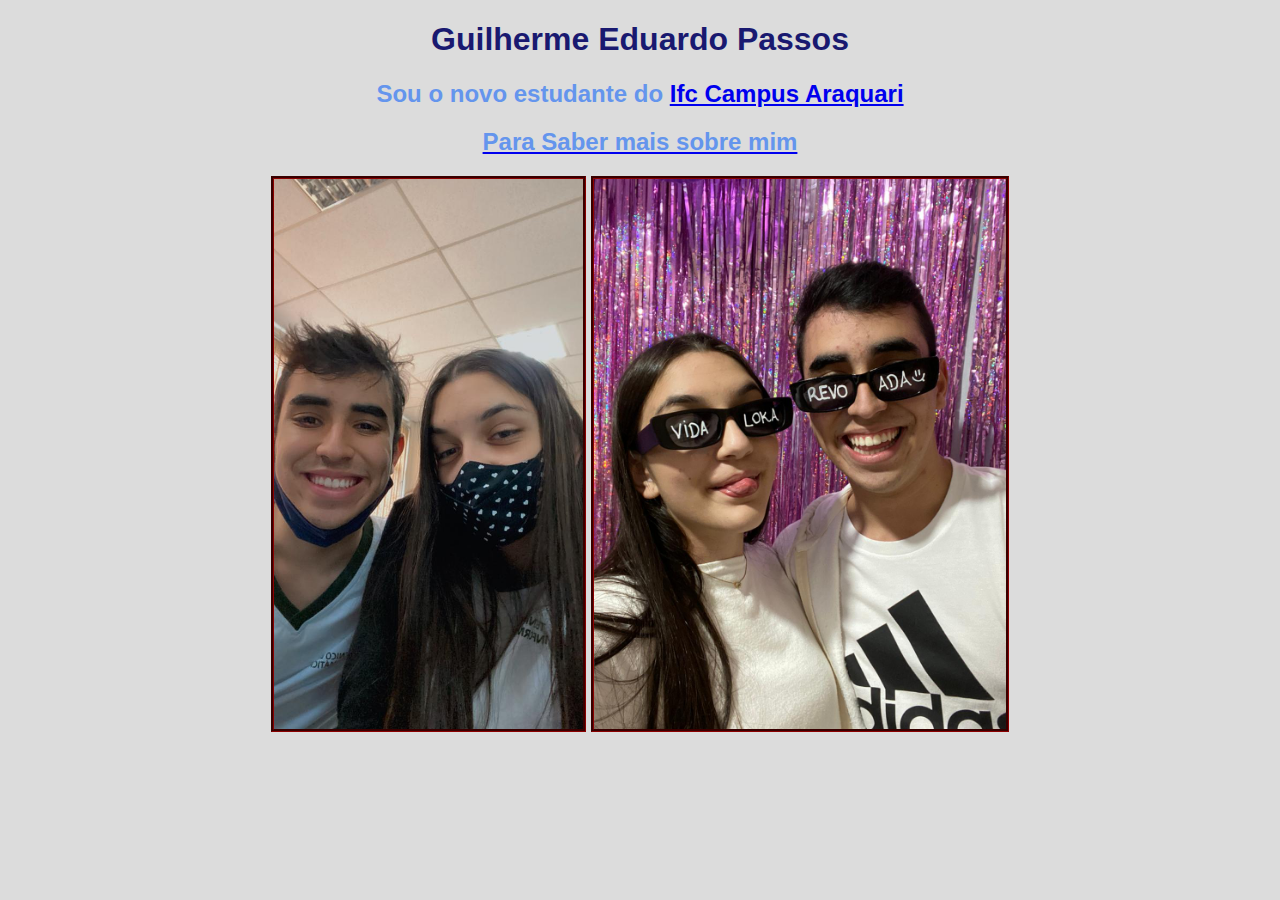
==== index.html @ 80db1bb5 "gh-pages" ====
<!DOCTYPE html>
<html lang="pt-br">
<head>
    <meta charset="UTF-8">
    <meta http-equiv="X-UA-Compatible" content="IE=edge">
    <meta name="viewport" content="width=device-width, initial-scale=1.0">
    <title>Portifolio Pessoal</title>
    <link rel="shortcut icon" href="favicon.ico" type="image/x-icon">
   <link rel="stylesheet" href="style.css">
</head>
<body>
 <h1>Guilherme Eduardo Passos</h1>
 <h2> Sou o novo estudante do <a href="ifc.html"> Ifc Campus Araquari</a></h2>
   <a href="maisobremim.html"><h2> Para Saber mais sobre mim </h2></a> 
    <div><img src="foto01.jpg" alt=""  height="550">
    <img src="tr.jpg" alt="" height="550"></div>


</body>
</html>
---- style.css ----
@charset "UTF-8";

body {
    text-align: center;
    
}

h1{
    color:midnightblue;
    
}
h2{
    color:cornflowerblue;
    
}
p{
    
    color:darkcyan;
}
body{
    background-color: gainsboro;
    text-align: center;
    font-family:'Lucida Sans', 'Lucida Sans Regular', 'Lucida Grande', 'Lucida Sans Unicode',Verdana, sans-serif
    
}
img {
    border-color: darkred;
    border-style:groove;
}
p { 
    font-family:Arial, Helvetica, sans-serif
}
h1 {
    font-family: Impact,'Arial Narrow Bold', sans-serif;
}
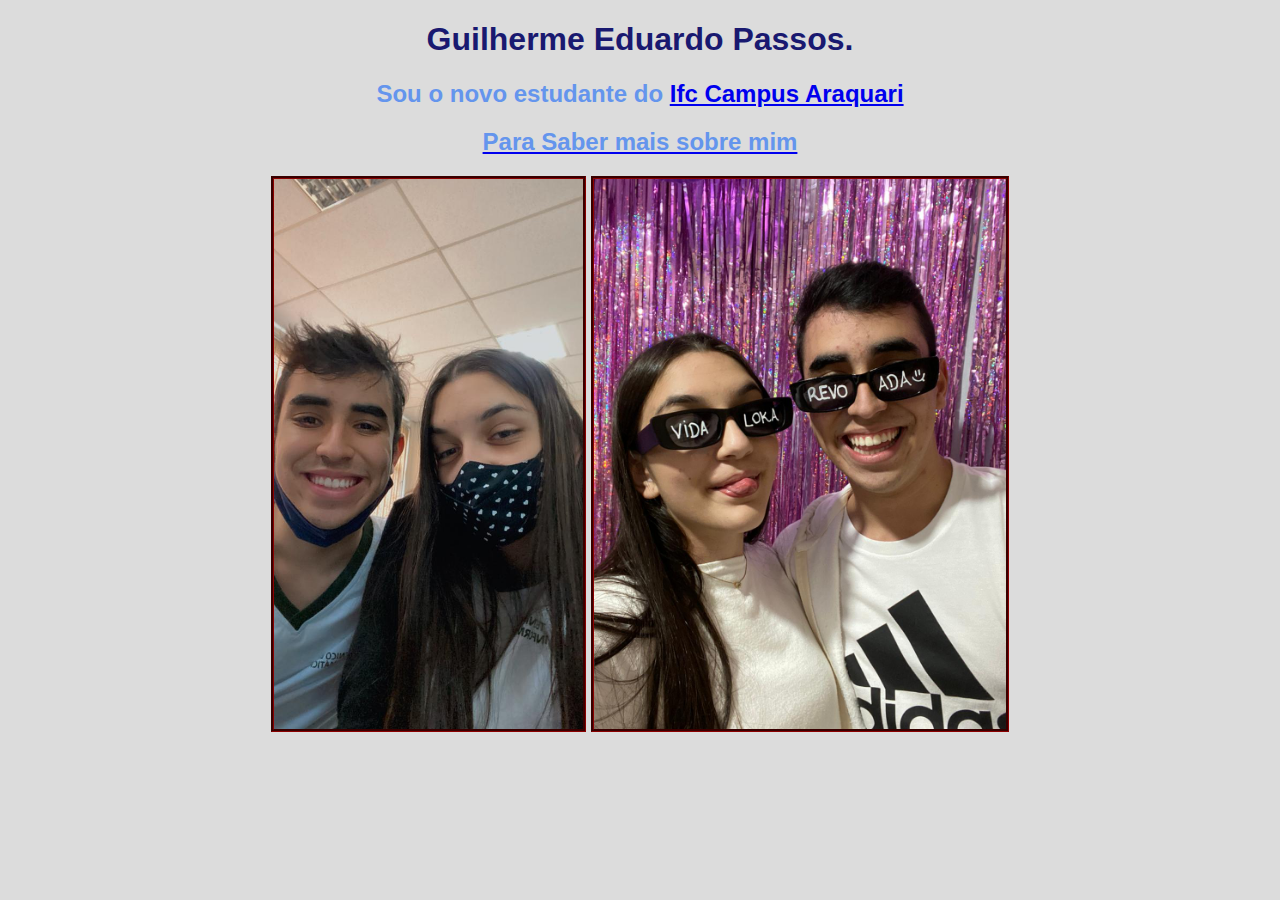
==== commit 9f760c28: "alteração arquivo index.html" ====
--- a/index.html
+++ b/index.html
@@ -9,7 +9,7 @@
    <link rel="stylesheet" href="style.css">
 </head>
 <body>
- <h1>Guilherme Eduardo Passos</h1>
+ <h1>Guilherme Eduardo Passos.</h1>
  <h2> Sou o novo estudante do <a href="ifc.html"> Ifc Campus Araquari</a></h2>
    <a href="maisobremim.html"><h2> Para Saber mais sobre mim </h2></a> 
     <div><img src="foto01.jpg" alt=""  height="550">
